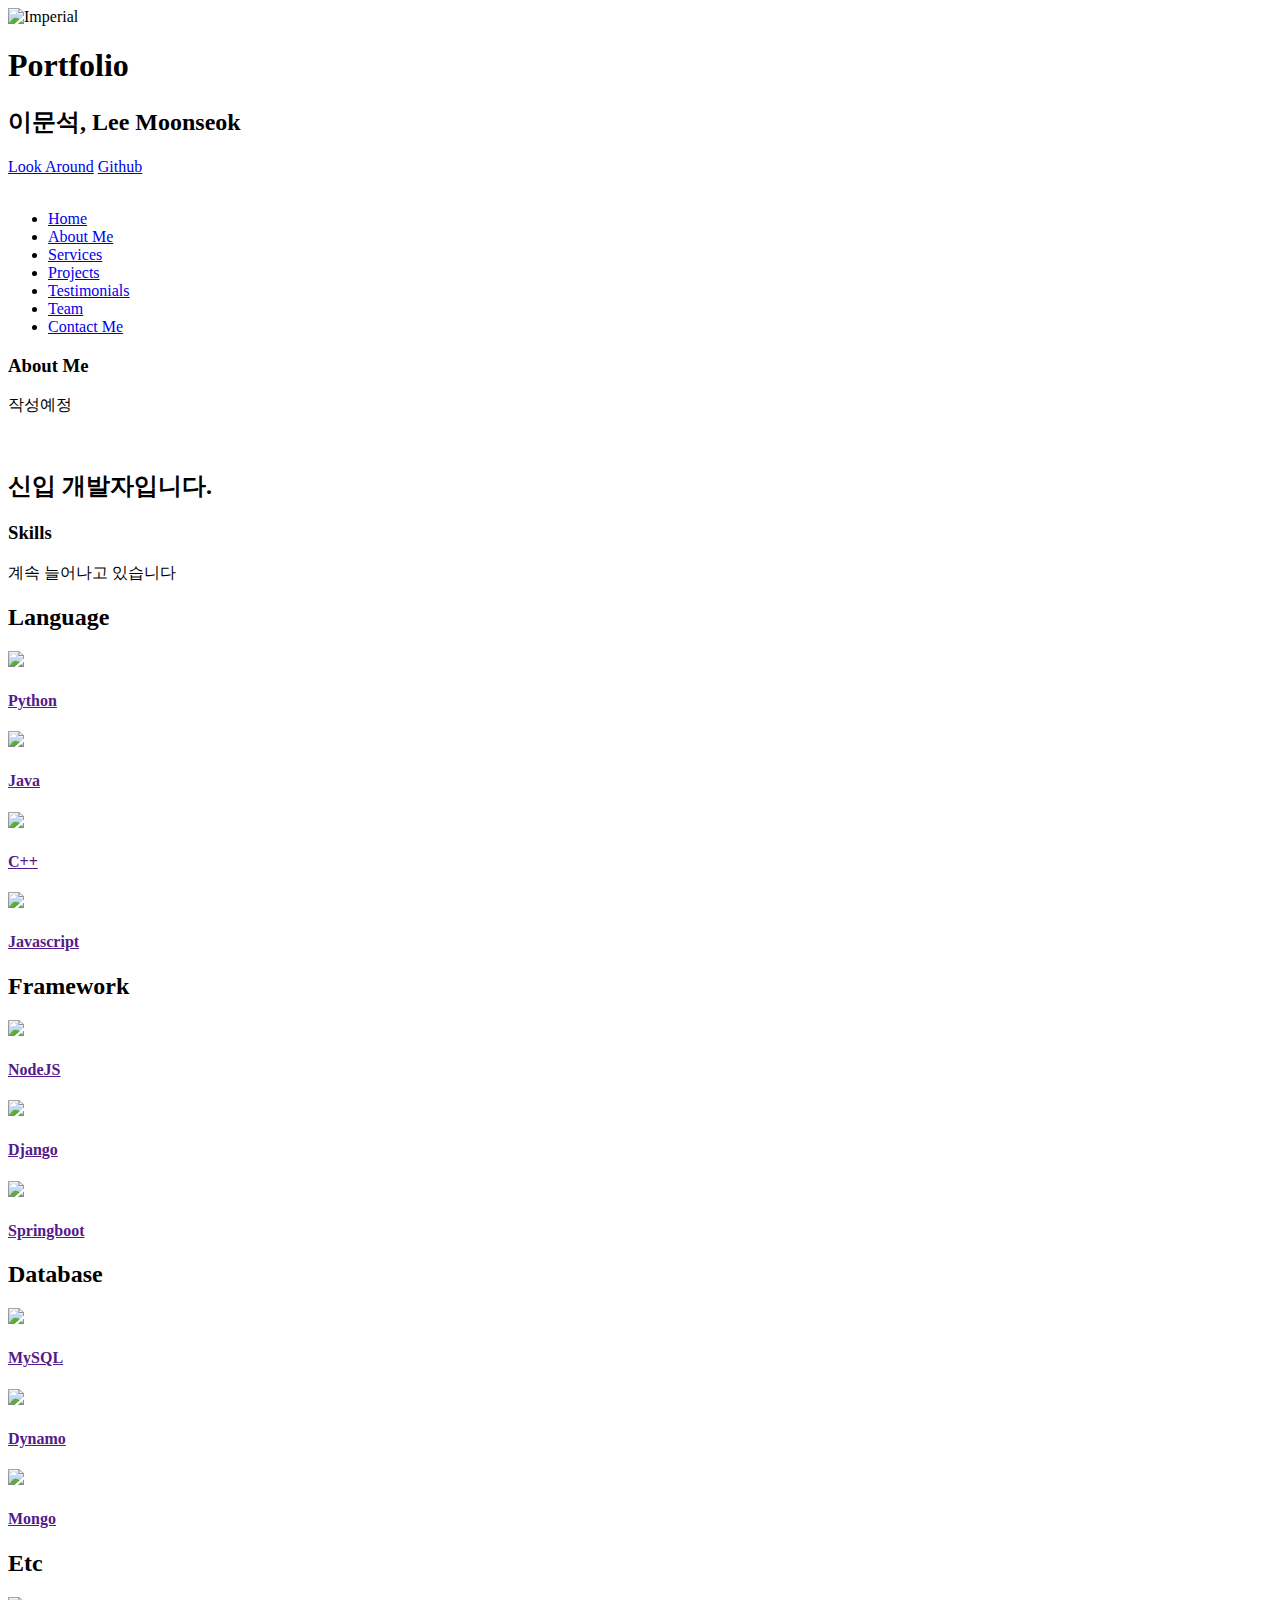
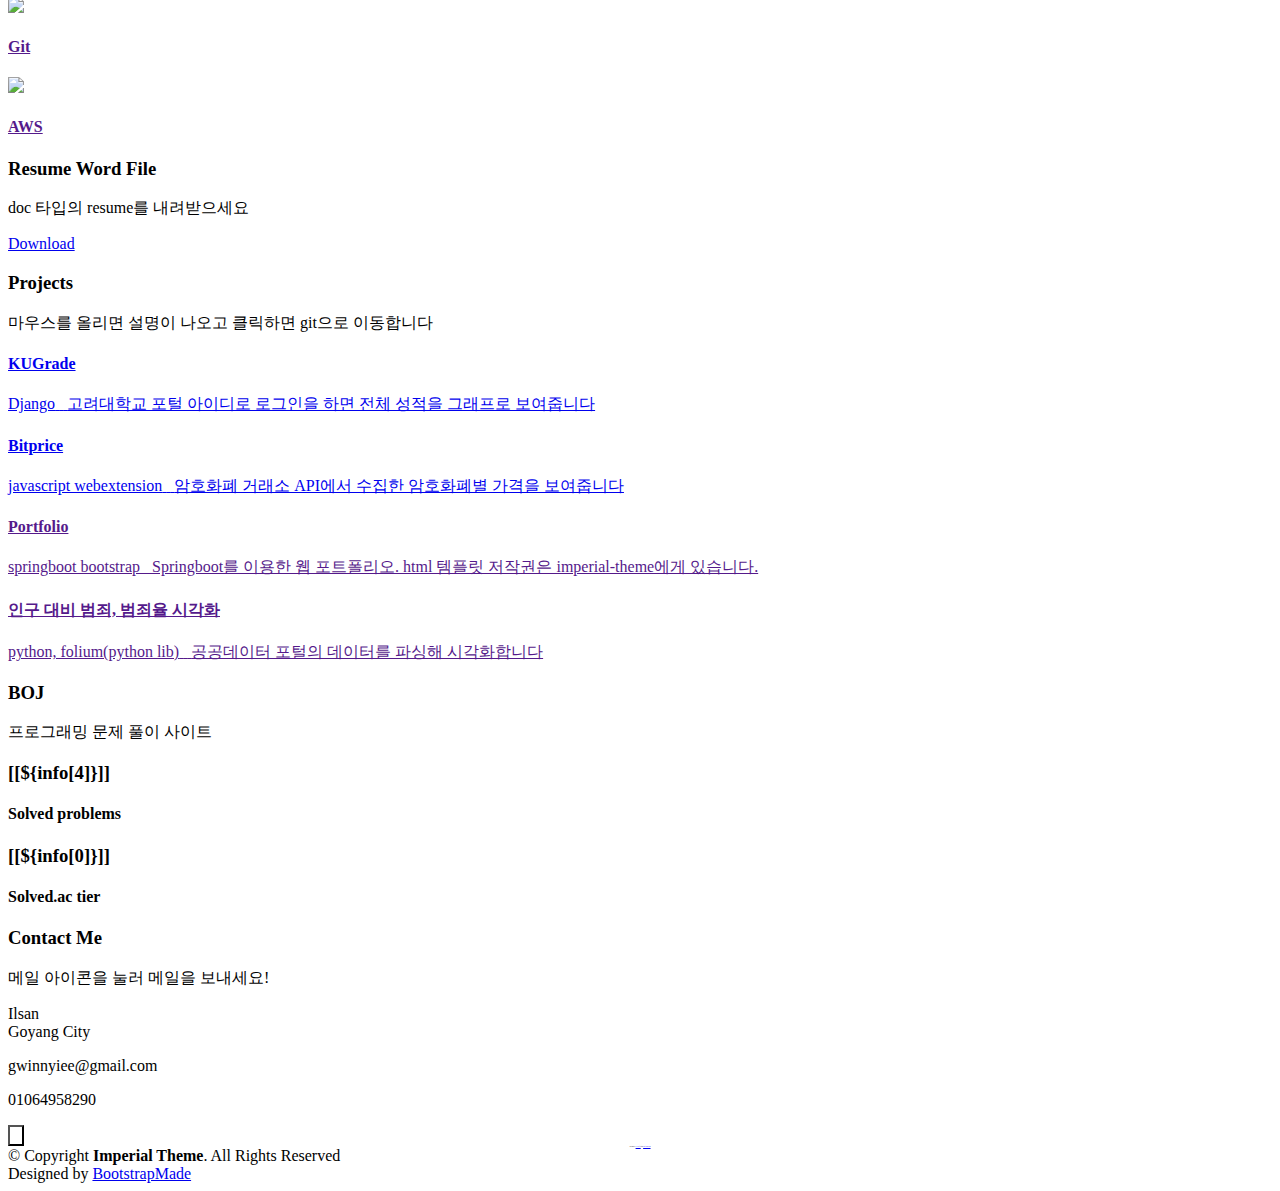
==== src/main/resources/templates/index.html @ 4cd98bbb "0309" ====
<!DOCTYPE html>
<html lang="ko" xmlns="http://www.w3.org/1999/xhtml" xmlns:th="http://www.thymeleaf.org" xmlns:layout="http://www.ultraq.net.nz/thymeleaf/layout">

<head>
    <meta charset="utf-8">
    <title>이문석</title>
    <meta content="width=device-width, initial-scale=1.0" name="viewport">
    <meta content="" name="keywords">
    <meta content="" name="description">

    <!-- Facebook Opengraph integration: https://developers.facebook.com/docs/sharing/opengraph -->
    <meta property="og:title" content="">
    <meta property="og:image" content="">
    <meta property="og:url" content="">
    <meta property="og:site_name" content="">
    <meta property="og:description" content="">

    <!-- Twitter Cards integration: https://dev.twitter.com/cards/  -->
    <meta name="twitter:card" content="summary">
    <meta name="twitter:site" content="">
    <meta name="twitter:title" content="">
    <meta name="twitter:description" content="">
    <meta name="twitter:image" content="">

    <!-- Place your favicon.ico and apple-touch-icon.png in the template root directory -->
    <link href="favicon.ico" rel="shortcut icon">

    <!-- Google Fonts -->
    <link href="https://fonts.googleapis.com/css?family=Open+Sans:300,300i,400,400i,700,700i|Raleway:300,400,500,700,800" rel="stylesheet">

    <!-- Bootstrap CSS File -->
    <link href="lib/bootstrap/css/bootstrap.min.css" rel="stylesheet">

    <!-- Libraries CSS Files -->
    <link href="lib/font-awesome/css/font-awesome.min.css" rel="stylesheet">
    <link href="lib/animate-css/animate.min.css" rel="stylesheet">

    <!-- Main Stylesheet File -->
    <link href="css/style.css" rel="stylesheet">

    <!-- =======================================================
      Theme Name: Imperial
      Theme URL: https://bootstrapmade.com/imperial-free-onepage-bootstrap-theme/
      Author: BootstrapMade.com
      Author URL: https://bootstrapmade.com
    ======================================================= -->
</head>

<body>
<div id="preloader"></div>

<!--==========================
Hero Section
============================-->
<section id="hero">
    <div class="hero-container">
        <div class="wow fadeIn">
            <div class="hero-logo">
                <img class="" src="img/logo.png" alt="Imperial">
            </div>

            <h1>Portfolio</h1>
            <h2><span class="rotating">이문석, Lee Moonseok</span></h2>
            <div class="actions">
                <a href="#about" class="btn-get-started">Look Around</a>
                <a href="https://github.com/moonseoklee" class="btn-services">Github</a>
            </div>
        </div>
    </div>
</section>

<!--==========================
Header Section
============================-->
<header id="header">
    <div class="container">

        <div id="logo" class="pull-left">
            <a href="#hero"><img src="img/logo.png" alt="" title="" /></img></a>
            <!-- Uncomment below if you prefer to use a text image -->
            <!--<h1><a href="#hero">Header 1</a></h1>-->
        </div>

        <nav id="nav-menu-container">
            <ul class="nav-menu">
                <li class="menu-active"><a href="#hero">Home</a></li>
                <li><a href="#about">About Me</a></li>
                <li><a href="#skills">Services</a></li>
                <li><a href="#portfolio">Projects</a></li>
                <li><a href="#testimonials">Testimonials</a></li>
                <li><a href="#team">Team</a></li>

                <!--li class="menu-has-children"><a href="">Drop Down</a>
                    <ul>
                        <li><a href="#">Drop Down 1</a></li>
                        <li class="menu-has-children"><a href="#">Drop Down 2</a>
                            <ul>
                                <li><a href="#">Deep Drop Down 1</a></li>
                                <li><a href="#">Deep Drop Down 2</a></li>
                                <li><a href="#">Deep Drop Down 3</a></li>
                                <li><a href="#">Deep Drop Down 4</a></li>
                                <li><a href="#">Deep Drop Down 5</a></li>
                            </ul>
                        </li>
                        <li><a href="#">Drop Down 3</a></li>
                        <li><a href="#">Drop Down 4</a></li>
                        <li><a href="#">Drop Down 5</a></li>
                    </ul>
                </li-->
                <li><a href="#contact">Contact Me</a></li>
            </ul>
        </nav>
        <!-- #nav-menu-container -->
    </div>
</header>
<!-- #header -->

<!--==========================
About Section
============================-->
<section id="about">
    <div class="container wow fadeInUp">
        <div class="row">
            <div class="col-md-12">
                <h3 class="section-title">About Me</h3>
                <div class="section-title-divider"></div>
                <p class="section-description">작성예정</p>
            </div>
        </div>
    </div>
    <div class="container about-container wow fadeInUp">
        <div class="row">

            <div class="col-lg-6 about-img">
                <img src="img/about-img.jpg" alt="">
            </div>

            <div class="col-md-6 about-content">
                <h2 class="about-title">신입 개발자입니다.</h2>
                <!--p class="about-text">
                    Lorem ipsum dolor sit amet, consectetur adipiscing elit, sed do eiusmod tempor incididunt ut labore et dolore magna aliqua. Ut enim ad minim veniam, quis nostrud exercitation ullamco laboris nisi ut aliquip ex ea commodo consequat. Duis aute irure dolor
                    in reprehenderit in voluptate
                </p>
                <p class="about-text">
                    Ullamco laboris nisi ut aliquip ex ea commodo consequat. Duis aute irure dolor in reprehenderit in voluptate velit esse cillum dolore eu fugiat nulla pariatur. Excepteur sint occaecat cupidatat non proident, sunt in culpa qui officia deserunt mollit anim
                    id est laborum
                </p>
                <p class="about-text">
                    Ullamco laboris nisi ut aliquip ex ea commodo consequat. Duis aute irure dolor in reprehenderit in voluptate velit esse cillum dolore eu fugiat nulla pariatur. Excepteur sint occaecat cupidatat non proident, sunt in culpa qui officia deserunt molli.
                </p-->
            </div>
        </div>
    </div>
</section>

<!--==========================
스킬 섹션
============================-->
<section id="skills">
    <div class="container wow fadeInUp">
        <div class="row">
            <div class="col-md-12">
                <h3 class="section-title">Skills</h3>
                <div class="section-title-divider"></div>
                <p class="section-description">계속 늘어나고 있습니다</p>
            </div>
        </div>

        <div class="col-md-2 about-content"><h2 class="about-title">Language</h2></div>
        <div class="row">
            <div class="col-md-2 service-item">
                <div class="service-icon"><img src="https://img.icons8.com/color/48/000000/python.png"></div>
                <h4 class="service-title"><a href="">Python</a></h4>
            </div>
            <div class="col-md-2 service-item">
                <div class="service-icon"><img src="https://img.icons8.com/dusk/48/000000/java-coffee-cup-logo.png"></div>
                <h4 class="service-title"><a href="">Java</a></h4>
            </div>
            <div class="col-md-2 service-item">
                <div class="service-icon"><img src="https://img.icons8.com/color/48/000000/c-plus-plus-logo.png"></div>
                <h4 class="service-title"><a href="">C++</a></h4>
            </div>
            <div class="col-md-3 service-item">
                <div class="service-icon"><img src="https://img.icons8.com/ios-filled/48/000000/javascript.png"></div>
                <h4 class="service-title"><a href="">Javascript</a></h4>

            </div>

        </div>
        <div class="col-md-2 about-content"><h2 class="about-title">Framework</h2></div>
        <div class="row">

            <div class="col-md-2 service-item">
                <div class="service-icon"><img src="https://img.icons8.com/color/48/000000/nodejs.png"></div>
                <h4 class="service-title"><a href="">NodeJS</a></h4>
            </div>
            <div class="col-md-2 service-item">
                <div class="service-icon"><img src="https://img.icons8.com/color/48/000000/django.png"></div>
                <h4 class="service-title"><a href="">Django</a></h4>
            </div>
            <div class="col-md-3 service-item">
                <div class="service-icon"><img src="https://img.icons8.com/color/48/000000/spring-logo.png"></div>
                <h4 class="service-title"><a href="">Springboot</a></h4>
            </div>
        </div>

        <div class="col-md-2 about-content"><h2 class="about-title">Database</h2></div>
        <div class="row">
            <div class="col-md-2 service-item">
                <div class="service-icon"><img src="https://img.icons8.com/color/48/000000/mysql.png"></div>
                <h4 class="service-title"><a href="">MySQL</a></h4>
            </div>
            <div class="col-md-2 service-item">
                <div class="service-icon"><img src="https://img.icons8.com/color/48/000000/nodejs.png"></div>
                <h4 class="service-title"><a href="">Dynamo</a></h4>
            </div>
            <div class="col-md-2 service-item">
                <div class="service-icon"><img src="https://img.icons8.com/color/48/000000/mongodb.png"></div>
                <h4 class="service-title"><a href="">Mongo</a></h4>
            </div>
        </div>

        <div class="col-md-2 about-content"><h2 class="about-title">Etc</h2></div>
        <div class="row">
            <div class="col-md-2 service-item">
                <div class="service-icon"><img src="https://img.icons8.com/color/48/000000/mysql.png"></div>
                <h4 class="service-title"><a href="">Git</a></h4>
            </div>
            <div class="col-md-2 service-item">
                <div class="service-icon"><img src="https://img.icons8.com/color/48/000000/nodejs.png"></div>
                <h4 class="service-title"><a href="">AWS</a></h4>
            </div>

        </div>
    </div>
</section>


<section id="subscribe">
    <div class="container wow fadeInUp">
        <div class="row">
            <div class="col-md-8">
                <h3 class="subscribe-title">Resume Word File</h3>
                <p class="subscribe-text">doc 타입의 resume를 내려받으세요</p>
            </div>
            <div class="col-md-4 subscribe-btn-container">
                <a class="subscribe-btn" href="#">Download</a>
            </div>
        </div>
    </div>
</section>

<!--==========================
Porfolio Section
============================-->
<section id="portfolio">
    <div class="container wow fadeInUp">
        <div class="row">
            <div class="col-md-12">
                <h3 class="section-title">Projects</h3>
                <div class="section-title-divider"></div>
                <p class="section-description">마우스를 올리면 설명이 나오고 클릭하면 git으로 이동합니다</p>
            </div>
        </div>

        <div class="row">
            <div class="col-md-3">
                <a class="portfolio-item" style="background-image: url(img/portfolio-1.png);" href="https://github.com/moonseoklee/kugrade">
                    <div class="details">
                        <h4>KUGrade</h4>
                        <span>Django</span>
                        <span>&nbsp;</span>
                        <span>고려대학교 포털 아이디로 로그인을 하면 전체 성적을 그래프로 보여줍니다</span>
                    </div>
                </a>
            </div>

            <div class="col-md-3">
                <a class="portfolio-item" style="background-image: url(img/portfolio-2.png);" href="https://github.com/moonseoklee/bitPrice">
                    <div class="details">
                        <h4>Bitprice</h4>
                        <span>javascript webextension</span>
                        <span>&nbsp;</span>
                        <span>암호화폐 거래소 API에서 수집한 암호화폐별 가격을 보여줍니다</span>
                    </div>
                </a>
            </div>

            <div class="col-md-3">
                <a class="portfolio-item" style="background-image: url(img/portfolio-3.png);" href="">
                    <div class="details">
                        <h4>Portfolio</h4>
                        <span>springboot bootstrap</span>
                        <span>&nbsp;</span>
                        <span>Springboot를 이용한 웹 포트폴리오. html 템플릿 저작권은 imperial-theme에게 있습니다. </span>
                    </div>
                </a>
            </div>

            <div class="col-md-3">
                <a class="portfolio-item" style="background-image: url(img/portfolio-4.png);" href="">
                    <div class="details">
                        <h4>인구 대비 범죄, 범죄율 시각화</h4>
                        <span>python, folium(python lib)</span>
                        <span>&nbsp;</span>
                        <span>공공데이터 포털의 데이터를 파싱해 시각화합니다</span>
                    </div>
                </a>
            </div>




        </div>
    </div>
</section>

<!--==========================
Testimonials Section
============================-->
<!--section id="testimonials">
    <div class="container wow fadeInUp">
        <div class="row">
            <div class="col-md-12">
                <h3 class="section-title">Testimonials</h3>
                <div class="section-title-divider"></div>
                <p class="section-description">Erdo lide, nora porodo filece, salvam esse se, quod concedimus ses haec dicturum fuisse</p>
            </div>
        </div>

        <div class="row">
            <div class="col-md-3">
                <div class="profile">
                    <div class="pic"><img src="img/client-1.jpg" alt=""></div>
                    <h4>Saul Goodman</h4>
                    <span>Lawless Inc</span>
                </div>
            </div>
            <div class="col-md-9">
                <div class="quote">
                    <b><img src="img/quote_sign_left.png" alt=""></b> Proin iaculis purus consequat sem cure digni ssim donec porttitora entum suscipit rhoncus. Accusantium quam, ultricies eget id, aliquam eget nibh et. Maecen aliquam, risus at semper. <small><img src="img/quote_sign_right.png" alt=""></small>
                </div>
            </div>
        </div>

        <div class="row">
            <div class="col-md-9">
                <div class="quote">
                    <b><img src="img/quote_sign_left.png" alt=""></b> Sed ut perspiciatis unde omnis iste natus error sit voluptatem accusantium doloremque laudantium, totam rem aperiam, eaque ipsa quae ab illo inventore veritatis architecto beatae. <small><img src="img/quote_sign_right.png" alt=""></small>
                </div>
            </div>
            <div class="col-md-3">
                <div class="profile">
                    <div class="pic"><img src="img/client-2.jpg" alt=""></div>
                    <h4>Sara Wilsson</h4>
                    <span>Odeo Inc</span>
                </div>
            </div>
        </div>

    </div>
</section-->

<!--==========================
Team Section
============================-->
<section id="team">
    <div class="container wow fadeInUp">
        <div class="row">
            <div class="col-md-12">
                <h3 class="section-title">BOJ</h3>
                <div class="section-title-divider"></div>
                <p class="section-description">프로그래밍 문제 풀이 사이트</p>
            </div>
        </div>

        <div class="row">
            <div class="col-md-3">
                <div class="member">
                    <div class="pic"> <h3 class="section-title" th:inline="text">[[${info[4]}]]</h3></div>
                    <h4>Solved problems</h4>
                </div>
            </div>

            <div class="col-md-3">
                <div class="member">
                    <div class="pic"> <h3 class="section-title" th:inline="text">[[${info[0]}]]</h3></div>
                    <h4>Solved.ac tier</h4>

                    <div class="social">

                    </div>
                </div>
            </div>

            <!--div class="col-md-3">
                <div class="member">
                    <div class="pic"><img src="img/team-3.jpg" alt=""></div>
                    <h4>William Anderson</h4>
                    <span>CTO</span>
                    <div class="social">
                        <a href=""><i class="fa fa-twitter"></i></a>
                        <a href=""><i class="fa fa-facebook"></i></a>
                        <a href=""><i class="fa fa-google-plus"></i></a>
                        <a href=""><i class="fa fa-linkedin"></i></a>
                    </div>
                </div>
            </div>

            <div class="col-md-3">
                <div class="member">
                    <div class="pic"><img src="img/team-4.jpg" alt=""></div>
                    <h4>Amanda Jepson</h4>
                    <span>Accountant</span>
                    <div class="social">
                        <a href=""><i class="fa fa-twitter"></i></a>
                        <a href=""><i class="fa fa-facebook"></i></a>
                        <a href=""><i class="fa fa-google-plus"></i></a>
                        <a href=""><i class="fa fa-linkedin"></i></a>
                    </div>
                </div>
            </div-->

        </div>
    </div>
</section>

<!--==========================
Contact Section
============================-->
<section id="contact">
    <div class="container wow fadeInUp">
        <div class="row">
            <div class="col-md-12">
                <h3 class="section-title">Contact Me</h3>
                <div class="section-title-divider"></div>
                <p class="section-description">메일 아이콘을 눌러 메일을 보내세요!</p>
            </div>
        </div>

        <div class="row">
            <div class="col-md-3 col-md-push-2">
                <div class="info">
                    <div>
                        <i class="fa fa-map-marker"></i>
                        <p>Ilsan<br>Goyang City</p>
                    </div>

                    <div>
                        <i class="fa fa-envelope"></i>
                        <p>gwinnyiee@gmail.com</p>
                    </div>

                    <div>
                        <i class="fa fa-phone"></i>
                        <p>01064958290</p>
                    </div>

                </div>
            </div>

            <div class="col-md-5 col-md-push-2">
                <div class="form">
                    <!--div id="sendmessage">Your message has been sent. Thank you!</div-->

                        <div class="text-center"><button type="submit" style="background-color:transparent" onclick="location.href='mailto:gwinnyiee@gmail.com'"><img src="img/gmail.png" alt=""><a href="mailto:gwinnyiee@gmail.com"></a></button></div>
                    <div style="font-size: 1px;text-align: center">Icons made by <a href="https://www.flaticon.com/authors/pixel-perfect" title="Pixel perfect">Pixel perfect</a> from <a href="https://www.flaticon.com/" title="Flaticon"> www.flaticon.com</a></div>


                </div>
            </div>

        </div>
    </div>
</section>

<!--==========================
Footer
============================-->
<footer id="footer">
    <div class="container">
        <div class="row">
            <div class="col-md-12">
                <div class="copyright">
                    &copy; Copyright <strong>Imperial Theme</strong>. All Rights Reserved
                </div>
                <div class="credits">
                    <!--
                      All the links in the footer should remain intact.
                      You can delete the links only if you purchased the pro version.
                      Licensing information: https://bootstrapmade.com/license/
                      Purchase the pro version with working PHP/AJAX contact form: https://bootstrapmade.com/buy/?theme=Imperial
                    -->
                    Designed by <a href="https://bootstrapmade.com/">BootstrapMade</a>
                </div>
            </div>
        </div>
    </div>
</footer>
<!-- #footer -->

<a href="#" class="back-to-top"><i class="fa fa-chevron-up"></i></a>

<!-- Required JavaScript Libraries -->
<script src="lib/jquery/jquery.min.js"></script>
<script src="lib/bootstrap/js/bootstrap.min.js"></script>
<script src="lib/superfish/hoverIntent.js"></script>
<script src="lib/superfish/superfish.min.js"></script>
<script src="lib/morphext/morphext.min.js"></script>
<script src="lib/wow/wow.min.js"></script>
<script src="lib/stickyjs/sticky.js"></script>
<script src="lib/easing/easing.js"></script>

<!-- Template Specisifc Custom Javascript File -->
<script src="js/custom.js"></script>

<script src="contactform/contactform.js"></script>


</body>
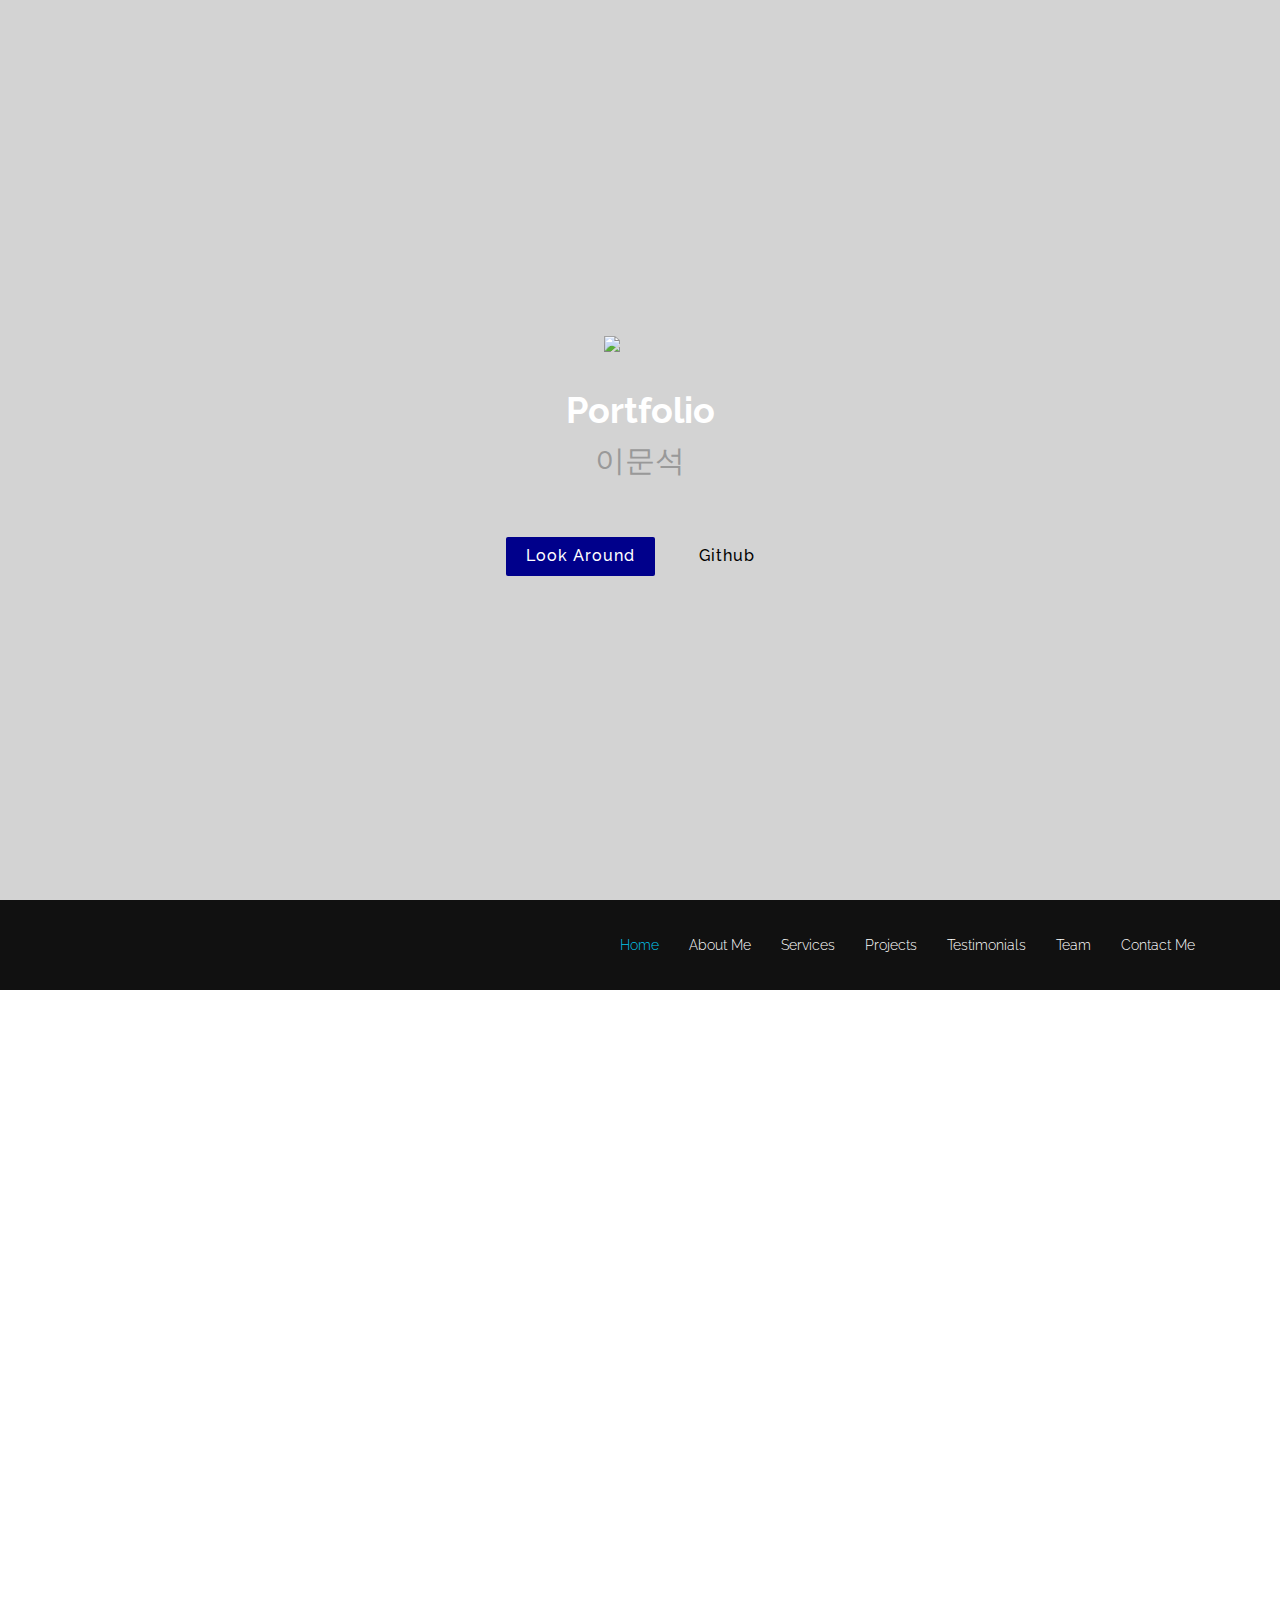
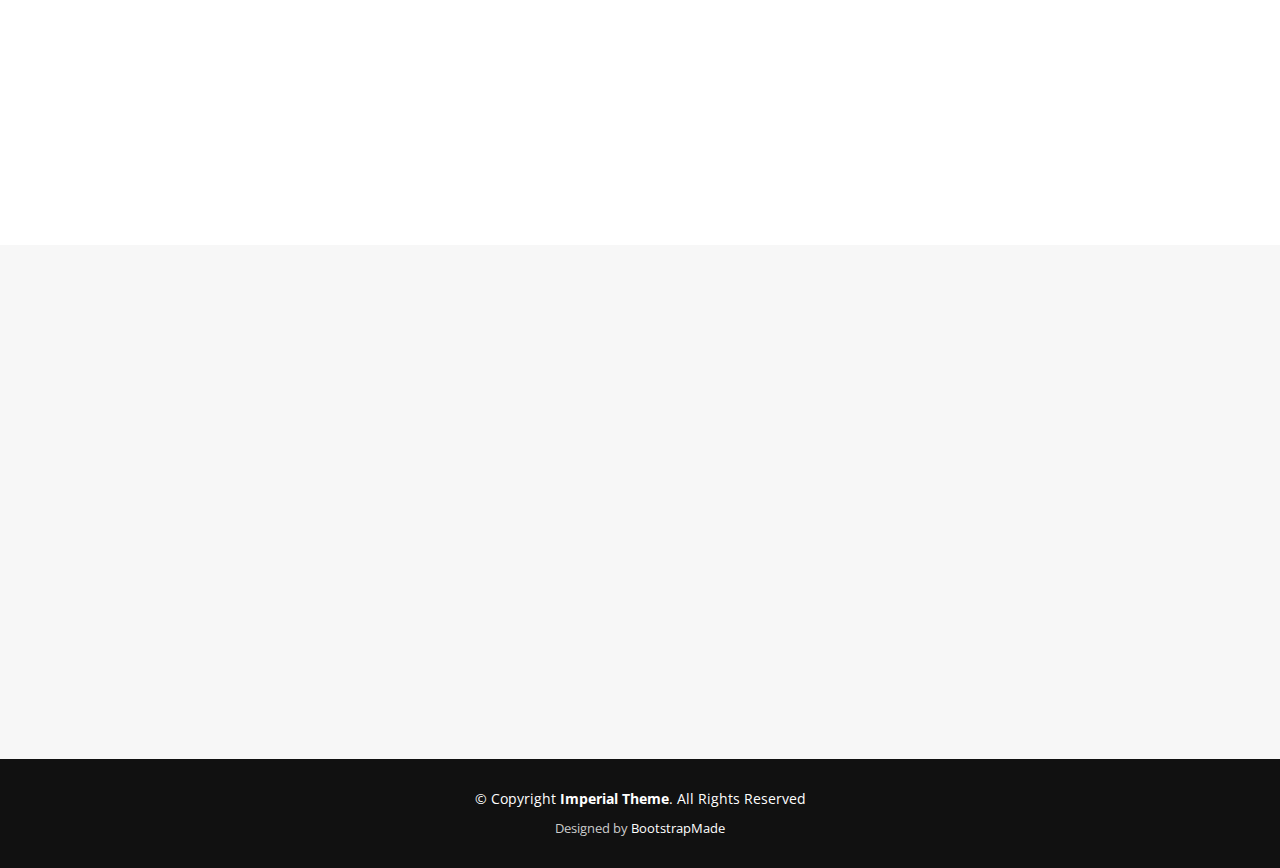
==== commit 897ca58c: "devide off on" ====
--- a/src/main/resources/templates/index.html
+++ b/src/main/resources/templates/index.html
@@ -3,7 +3,7 @@
 
 <head>
     <meta charset="utf-8">
-    <title>이문석</title>
+    <title>이문석2</title>
     <meta content="width=device-width, initial-scale=1.0" name="viewport">
     <meta content="" name="keywords">
     <meta content="" name="description">
@@ -29,14 +29,14 @@
     <link href="https://fonts.googleapis.com/css?family=Open+Sans:300,300i,400,400i,700,700i|Raleway:300,400,500,700,800" rel="stylesheet">
 
     <!-- Bootstrap CSS File -->
-    <link href="lib/bootstrap/css/bootstrap.min.css" rel="stylesheet">
+    <link href="../static/lib/bootstrap/css/bootstrap.min.css" rel="stylesheet">
 
     <!-- Libraries CSS Files -->
-    <link href="lib/font-awesome/css/font-awesome.min.css" rel="stylesheet">
-    <link href="lib/animate-css/animate.min.css" rel="stylesheet">
+    <link href="../static/lib/font-awesome/css/font-awesome.min.css" rel="stylesheet">
+    <link href="../static/lib/animate-css/animate.min.css" rel="stylesheet">
 
     <!-- Main Stylesheet File -->
-    <link href="css/style.css" rel="stylesheet">
+    <link href="../static/css/style.css" rel="stylesheet">
 
     <!-- =======================================================
       Theme Name: Imperial
@@ -56,7 +56,7 @@
     <div class="hero-container">
         <div class="wow fadeIn">
             <div class="hero-logo">
-                <img class="" src="img/logo.png" alt="Imperial">
+                <img class="" src="../static/img/logo.PNG" alt="Imperial">
             </div>
 
             <h1>Portfolio</h1>
@@ -132,7 +132,7 @@
         <div class="row">
 
             <div class="col-lg-6 about-img">
-                <img src="img/about-img.jpg" alt="">
+                <img src="../static/img/about-img.jpg" alt="">
             </div>
 
             <div class="col-md-6 about-content">
@@ -244,7 +244,7 @@
                 <p class="subscribe-text">doc 타입의 resume를 내려받으세요</p>
             </div>
             <div class="col-md-4 subscribe-btn-container">
-                <a class="subscribe-btn" href="#">Download</a>
+                <a class="subscribe-btn" href="https://github.com/moonseoklee/portfolio/archive/master.zip">Download</a>
             </div>
         </div>
     </div>
@@ -265,7 +265,7 @@
 
         <div class="row">
             <div class="col-md-3">
-                <a class="portfolio-item" style="background-image: url(img/portfolio-1.png);" href="https://github.com/moonseoklee/kugrade">
+                <a class="portfolio-item" style="background-image: url(../static/img/portfolio-1.png);" href="https://github.com/moonseoklee/kugrade">
                     <div class="details">
                         <h4>KUGrade</h4>
                         <span>Django</span>
@@ -276,7 +276,7 @@
             </div>
 
             <div class="col-md-3">
-                <a class="portfolio-item" style="background-image: url(img/portfolio-2.png);" href="https://github.com/moonseoklee/bitPrice">
+                <a class="portfolio-item" style="background-image: url(../static/img/portfolio-2.PNG);" href="https://github.com/moonseoklee/bitPrice">
                     <div class="details">
                         <h4>Bitprice</h4>
                         <span>javascript webextension</span>
@@ -287,7 +287,7 @@
             </div>
 
             <div class="col-md-3">
-                <a class="portfolio-item" style="background-image: url(img/portfolio-3.png);" href="">
+                <a class="portfolio-item" style="background-image: url(../static/img/portfolio-3.PNG);" href="">
                     <div class="details">
                         <h4>Portfolio</h4>
                         <span>springboot bootstrap</span>
@@ -298,7 +298,7 @@
             </div>
 
             <div class="col-md-3">
-                <a class="portfolio-item" style="background-image: url(img/portfolio-4.png);" href="">
+                <a class="portfolio-item" style="background-image: url(../static/img/portfolio-4.png);" href="">
                     <div class="details">
                         <h4>인구 대비 범죄, 범죄율 시각화</h4>
                         <span>python, folium(python lib)</span>
@@ -463,7 +463,7 @@
                 <div class="form">
                     <!--div id="sendmessage">Your message has been sent. Thank you!</div-->
 
-                        <div class="text-center"><button type="submit" style="background-color:transparent" onclick="location.href='mailto:gwinnyiee@gmail.com'"><img src="img/gmail.png" alt=""><a href="mailto:gwinnyiee@gmail.com"></a></button></div>
+                        <div class="text-center"><button type="submit" style="background-color:transparent" onclick="location.href='mailto:gwinnyiee@gmail.com'"><img src="../static/img/gmail.png" alt=""><a href="mailto:gwinnyiee@gmail.com"></a></button></div>
                     <div style="font-size: 1px;text-align: center">Icons made by <a href="https://www.flaticon.com/authors/pixel-perfect" title="Pixel perfect">Pixel perfect</a> from <a href="https://www.flaticon.com/" title="Flaticon"> www.flaticon.com</a></div>
 
 
@@ -502,19 +502,19 @@
 <a href="#" class="back-to-top"><i class="fa fa-chevron-up"></i></a>
 
 <!-- Required JavaScript Libraries -->
-<script src="lib/jquery/jquery.min.js"></script>
-<script src="lib/bootstrap/js/bootstrap.min.js"></script>
-<script src="lib/superfish/hoverIntent.js"></script>
-<script src="lib/superfish/superfish.min.js"></script>
-<script src="lib/morphext/morphext.min.js"></script>
-<script src="lib/wow/wow.min.js"></script>
-<script src="lib/stickyjs/sticky.js"></script>
-<script src="lib/easing/easing.js"></script>
+<script src="../static/lib/jquery/jquery.min.js"></script>
+<script src="../static/lib/bootstrap/js/bootstrap.min.js"></script>
+<script src="../static/lib/superfish/hoverIntent.js"></script>
+<script src="../static/lib/superfish/superfish.min.js"></script>
+<script src="../static/lib/morphext/morphext.min.js"></script>
+<script src="../static/lib/wow/wow.min.js"></script>
+<script src="../static/lib/stickyjs/sticky.js"></script>
+<script src="../static/lib/easing/easing.js"></script>
 
 <!-- Template Specisifc Custom Javascript File -->
-<script src="js/custom.js"></script>
-
-<script src="contactform/contactform.js"></script>
+<script src="../static/js/custom.js"></script>
+
+<script src="../static/contactform/contactform.js"></script>
 
 
 </body>
--- a/src/main/resources/static/css/style.css
+++ b/src/main/resources/static/css/style.css
@@ -0,0 +1,878 @@
+/*
+  Theme Name: Imperial
+  Theme URL: https://bootstrapmade.com/imperial-free-onepage-bootstrap-template/
+  Author: BootstrapMade
+  Author URL: https://bootstrapmade.com
+*/
+/*--------------------------------------------------------------
+# General
+--------------------------------------------------------------*/
+body {
+  background: #fff;
+  color: lightgray;
+  font-family: "Open Sans", sans-serif;
+}
+
+a {
+  color: white;
+  transition: 0.5s;
+}
+
+a:hover, a:active, a:focus {
+  color: #03c5ec;
+  outline: none;
+  text-decoration: none;
+}
+
+p {
+  padding: 0;
+  margin: 0 0 30px 0;
+}
+
+h1, h2, h3, h4, h5, h6 {
+  font-family: "Raleway", sans-serif;
+  font-weight: 400;
+  margin: 0 0 20px 0;
+  padding: 0;
+}
+
+/* Prelaoder */
+#preloader {
+  position: fixed;
+  left: 0;
+  top: 0;
+  z-index: 999;
+  width: 100%;
+  height: 100%;
+  overflow: visible;
+  background: #fff url("../img/preloader.svg") no-repeat center center;
+}
+
+/* Back to top button */
+.back-to-top {
+  position: fixed;
+  display: none;
+  background: rgba(0, 0, 0, 0.2);
+  color: #fff;
+  padding: 6px 12px 9px 12px;
+  font-size: 16px;
+  border-radius: 2px;
+  right: 15px;
+  bottom: 15px;
+  transition: background 0.5s;
+}
+
+@media (max-width: 768px) {
+  .back-to-top {
+    bottom: 15px;
+  }
+}
+
+.back-to-top:focus {
+  background: rgba(0, 0, 0, 0.2);
+  color: #fff;
+  outline: none;
+}
+
+.back-to-top:hover {
+  background: #03C4EB;
+  color: #fff;
+}
+
+/*--------------------------------------------------------------
+# Welcome
+--------------------------------------------------------------*/
+#hero {
+  display: table;
+  width: 100%;
+  height: 100vh;
+  background-color: lightgray;
+  background-size: cover;
+}
+
+@media (min-width: 1024px) {
+  #hero {
+    background-attachment: fixed;
+  }
+}
+
+#hero .hero-logo {
+  margin: 20px;
+}
+
+#hero .hero-logo img {
+  max-width: 100%;
+}
+
+#hero .hero-container {
+  background: lightgray;
+  display: table-cell;
+  margin: 0;
+  padding: 0;
+  text-align: center;
+  vertical-align: middle;
+}
+
+#hero h1 {
+  margin: 30px 0 10px 0;
+  font-weight: 700;
+  line-height: 48px;
+
+  color: #fff;
+}
+
+@media (max-width: 768px) {
+  #hero h1 {
+    font-size: 28px;
+    line-height: 36px;
+  }
+}
+
+#hero h2 {
+  color: #999;
+  margin-bottom: 50px;
+}
+
+@media (max-width: 768px) {
+  #hero h2 {
+    font-size: 24px;
+    line-height: 26px;
+    margin-bottom: 30px;
+  }
+  #hero h2 .rotating {
+    display: block;
+  }
+}
+
+#hero .rotating > .animated {
+  display: inline-block;
+}
+
+#hero .actions a {
+  font-family: "Raleway", sans-serif;
+
+  font-weight: 500;
+  font-size: 16px;
+  letter-spacing: 1px;
+  display: inline-block;
+  padding: 8px 20px;
+  border-radius: 2px;
+  transition: 0.5s;
+  margin: 10px;
+}
+
+#hero .btn-get-started {
+  background: darkblue;
+  /*border: 2px solid #03C4EB;*/
+  color: #fff;
+}
+
+#hero .btn-get-started:hover {
+  background: none;
+
+  color: #fff;
+}
+
+#hero .btn-services {
+
+  color: black;
+}
+
+#hero .btn-services:hover {
+  background: darkblue;
+
+}
+
+/*--------------------------------------------------------------
+# Header
+--------------------------------------------------------------*/
+#header {
+  background: #111;
+  padding: 20px 0;
+  height: 90px;
+}
+
+#header #logo {
+  float: left;
+}
+
+#header #logo h1 {
+  font-size: 36px;
+  margin: 0;
+  padding: 6px 0;
+  line-height: 1;
+  font-family: "Raleway", sans-serif;
+  font-weight: 700;
+  letter-spacing: 3px;
+
+}
+
+#header #logo h1 a, #header #logo h1 a:hover {
+  color: #fff;
+}
+
+#header #logo img {
+  padding: 0;
+  margin: 0;
+  max-height: 50px;
+}
+
+@media (max-width: 768px) {
+  #header {
+    height: 80px;
+  }
+  #header #logo h1 {
+    font-size: 26px;
+  }
+  #header #logo img {
+    max-height: 40px;
+  }
+}
+
+.is-sticky #header {
+  background: rgba(0, 0, 0, 0.85);
+}
+
+/*--------------------------------------------------------------
+# Navigation Menu
+--------------------------------------------------------------*/
+/* Nav Menu Essentials */
+.nav-menu, .nav-menu * {
+  margin: 0;
+  padding: 0;
+  list-style: none;
+}
+
+.nav-menu ul {
+  position: absolute;
+  display: none;
+  top: 100%;
+  left: 0;
+  z-index: 99;
+}
+
+.nav-menu li {
+  position: relative;
+  white-space: nowrap;
+}
+
+.nav-menu > li {
+  float: left;
+}
+
+.nav-menu li:hover > ul,
+.nav-menu li.sfHover > ul {
+  display: block;
+}
+
+.nav-menu ul ul {
+  top: 0;
+  left: 100%;
+}
+
+.nav-menu ul li {
+  min-width: 180px;
+}
+
+/* Nav Menu Arrows */
+.sf-arrows .sf-with-ul {
+  padding-right: 30px;
+}
+
+.sf-arrows .sf-with-ul:after {
+  content: "\f107";
+  position: absolute;
+  right: 15px;
+  font-family: FontAwesome;
+  font-style: normal;
+  font-weight: normal;
+}
+
+.sf-arrows ul .sf-with-ul:after {
+  content: "\f105";
+}
+
+/* Nav Meu Container */
+#nav-menu-container {
+  float: right;
+  margin: 5px 0;
+}
+
+@media (max-width: 768px) {
+  #nav-menu-container {
+    display: none;
+  }
+}
+
+/* Nav Meu Styling */
+.nav-menu a {
+  padding: 10px 15px;
+  text-decoration: none;
+  display: inline-block;
+  color: #fff;
+  font-family: 'Raleway', sans-serif;
+  font-weight: 300;
+  font-size: 14px;
+  outline: none;
+}
+
+.nav-menu a:hover, .nav-menu li:hover > a, .nav-menu .menu-active > a {
+  color: #03C4EB;
+}
+
+.nav-menu ul {
+  margin: 4px 0 0 15px;
+  box-shadow: 0px 0px 1px 1px rgba(0, 0, 0, 0.08);
+}
+
+.nav-menu ul li {
+  background: #fff;
+  border-top: 1px solid #f4f4f4;
+}
+
+.nav-menu ul li:first-child {
+  border-top: 0;
+}
+
+.nav-menu ul li:hover {
+  background: #f6f6f6;
+}
+
+.nav-menu ul li a {
+  color: #333;
+}
+
+.nav-menu ul ul {
+  margin: 0;
+}
+
+/* Mobile Nav Toggle */
+#mobile-nav-toggle {
+  position: fixed;
+  right: 0;
+  top: 0;
+  z-index: 999;
+  margin: 20px 20px 0 0;
+  border: 0;
+  background: none;
+  font-size: 24px;
+  display: none;
+  transition: all 0.4s;
+  outline: none;
+}
+
+#mobile-nav-toggle i {
+  color: #fff;
+}
+
+@media (max-width: 768px) {
+  #mobile-nav-toggle {
+    display: inline;
+  }
+}
+
+/* Mobile Nav Styling */
+#mobile-nav {
+  position: fixed;
+  top: 0;
+  padding-top: 18px;
+  bottom: 0;
+  z-index: 998;
+  background: rgba(0, 0, 0, 0.9);
+  left: -260px;
+  width: 260px;
+  overflow-y: auto;
+  transition: 0.4s;
+}
+
+#mobile-nav ul {
+  padding: 0;
+  margin: 0;
+  list-style: none;
+}
+
+#mobile-nav ul li {
+  position: relative;
+}
+
+#mobile-nav ul li a {
+  color: #fff;
+  font-size: 16px;
+  overflow: hidden;
+  padding: 10px 22px 10px 15px;
+  position: relative;
+  text-decoration: none;
+  width: 100%;
+  display: block;
+  outline: none;
+}
+
+#mobile-nav ul li a:hover {
+  color: #fff;
+}
+
+#mobile-nav ul li li {
+  padding-left: 30px;
+}
+
+#mobile-nav ul .menu-has-children i {
+  position: absolute;
+  right: 0;
+  z-index: 99;
+  padding: 15px;
+  cursor: pointer;
+  color: #fff;
+}
+
+#mobile-nav ul .menu-has-children i.fa-chevron-up {
+  color: #03C4EB;
+}
+
+#mobile-nav ul .menu-item-active {
+  color: #03C4EB;
+}
+
+#mobile-body-overly {
+  width: 100%;
+  height: 100%;
+  z-index: 997;
+  top: 0;
+  left: 0;
+  position: fixed;
+  background: rgba(0, 0, 0, 0.6);
+  display: none;
+}
+
+/* Mobile Nav body classes */
+body.mobile-nav-active {
+  overflow: hidden;
+}
+
+body.mobile-nav-active #mobile-nav {
+  left: 0;
+}
+
+body.mobile-nav-active #mobile-nav-toggle {
+  color: #fff;
+}
+
+/*--------------------------------------------------------------
+# Sections
+--------------------------------------------------------------*/
+/* Sections Common
+--------------------------------*/
+.section-title {
+  font-size: 32px;
+  color: #111;
+
+  text-align: center;
+  font-weight: 700;
+}
+
+.section-description {
+  text-align: center;
+  margin-bottom: 40px;
+}
+
+.section-title-divider {
+  width: 50px;
+  height: 3px;
+  background: #03C4EB;
+  margin: 0 auto;
+  margin-bottom: 20px;
+}
+
+/* Get Started Section
+--------------------------------*/
+#about {
+  background: #fff;
+  padding: 80px 0;
+}
+
+#about .about-img {
+  overflow: hidden;
+}
+
+#about .about-img img {
+  max-width: 100%;
+}
+
+@media (max-width: 768px) {
+  #about .about-img {
+    height: auto;
+  }
+  #about .about-img img {
+    margin-left: 0;
+    padding-bottom: 30px;
+  }
+}
+
+#about .about-content {
+  background: #fff;
+}
+
+#about .about-title {
+  color: #333;
+  font-weight: 700;
+  font-size: 28px;
+}
+
+#about .about-text {
+  line-height: 26px;
+  margin-bottom: 15px;
+}
+
+#about .about-text:last-child {
+  margin-bottom: 0;
+}
+
+/* Services Section
+--------------------------------*/
+#skills {
+  background: linear-gradient(rgba(255, 255, 255, 0.9), rgba(255, 255, 255, 0.9)), url("../img/services-bg.jpg") fixed center center;
+  background-size: cover;
+  padding: 80px 0 60px 0;
+}
+
+#skills .service-item {
+  margin-bottom: 20px;
+}
+
+#skills .service-icon {
+  float: left;
+  background: White;
+  padding: 0px;
+  border-radius: 50%;
+  transition: 0.5s;
+  border: 1px solid White;
+}
+
+#skills .service-icon i {
+  color: #fff;
+  font-size: 24px;
+}
+
+#skills .service-item:hover .service-icon {
+  background: #fff;
+}
+
+#skills .service-item:hover .service-icon i {
+  color: #03C4EB;
+}
+
+#skills .service-title {
+  margin-left: 40px;
+  font-weight: 700;
+  margin-bottom: 15px;
+  margin-top:17px;
+  /*text-transform: uppercase;*/
+}
+
+#skills .service-title a {
+  margin-left: 20px;
+  color: #111;
+}
+
+#skills .service-description {
+  margin-left: 80px;
+  line-height: 24px;
+}
+
+/* Subscribe Section
+--------------------------------*/
+#subscribe {
+  background: linear-gradient(rgba(0, 0, 0, 0.6), rgba(0, 0, 0, 0.6)), url(../img/subscribe-bg.jpg) fixed center center;
+  background-size: cover;
+  padding: 80px 0;
+}
+
+#subscribe .subscribe-title {
+  color: #fff;
+  font-size: 28px;
+  font-weight: 700;
+}
+
+#subscribe .subscribe-text {
+  color: #fff;
+}
+
+#subscribe .subscribe-btn-container {
+  text-align: center;
+  padding-top: 20px;
+}
+
+#subscribe .subscribe-btn {
+  font-family: "Raleway", sans-serif;
+
+  font-weight: 500;
+  font-size: 16px;
+  letter-spacing: 1px;
+  display: inline-block;
+  padding: 8px 20px;
+  border-radius: 2px;
+  transition: 0.5s;
+  margin: 10px;
+  border: 2px solid #fff;
+  color: #fff;
+}
+
+#subscribe .subscribe-btn:hover {
+  background: #03C4EB;
+  border: 2px solid #03C4EB;
+}
+
+/* Portfolio Section
+--------------------------------*/
+#portfolio {
+  background: #fff;
+  padding: 80px 0;
+}
+
+#portfolio .portfolio-item {
+  background-position: center center;
+  background-size: cover;
+  background-repeat: no-repeat;
+  position: relative;
+  height: 260px;
+  width: 100%;
+  display: table;
+  overflow: hidden;
+  margin-bottom: 30px;
+}
+
+#portfolio .portfolio-item .details {
+  height: 260px;
+  background: #fff;
+  display: table-cell;
+  vertical-align: middle;
+  opacity: 0;
+  transition: 0.3s;
+  text-align: center;
+}
+
+#portfolio .portfolio-item .details h4 {
+  font-size: 16px;
+  transition: transform 0.3s, opacity 0.3s;
+  transform: translate3d(0, -15px, 0);
+  font-weight: 700;
+  color: #333333;
+}
+
+#portfolio .portfolio-item .details span {
+  display: block;
+  color: #666666;
+  font-size: 13px;
+  transition: transform 0.3s, opacity 0.3s;
+  transform: translate3d(0, 15px, 0);
+}
+
+#portfolio .portfolio-item:hover .details {
+  opacity: 0.8;
+}
+
+#portfolio .portfolio-item:hover .details h4 {
+  transform: translate3d(0, 0, 0);
+}
+
+#portfolio .portfolio-item:hover .details span {
+  transform: translate3d(0, 0, 0);
+}
+
+/* Testimonials Section
+--------------------------------*/
+#testimonials {
+  background: #f6f6f6;
+  padding: 80px 0;
+}
+
+#testimonials .profile {
+  text-align: center;
+}
+
+#testimonials .profile .pic {
+  border-radius: 50%;
+  border: 6px solid #fff;
+  margin-bottom: 15px;
+  overflow: hidden;
+  height: 260px;
+  width: 260px;
+}
+
+#testimonials .profile .pic img {
+  max-width: 100%;
+}
+
+#testimonials .profile h4 {
+  font-weight: 700;
+  color: #03C4EB;
+  margin-bottom: 5px;
+}
+
+#testimonials .profile span {
+  color: #333333;
+}
+
+#testimonials .quote {
+  position: relative;
+  background: #fff;
+  padding: 60px;
+  margin-top: 40px;
+  font-size: 16px;
+  font-style: italic;
+  border-radius: 5px;
+}
+
+#testimonials .quote b {
+  display: inline-block;
+  font-size: 22px;
+  left: -9px;
+  position: relative;
+  top: -8px;
+}
+
+#testimonials .quote small {
+  display: inline-block;
+  right: -9px;
+  position: relative;
+  top: 4px;
+}
+
+/* Team Section
+--------------------------------*/
+#team {
+  background: #fff;
+  padding: 80px 0 60px 0;
+}
+
+#team .member {
+  text-align: center;
+  margin-bottom: 20px;
+}
+
+#team .member .pic {
+  margin-bottom: 15px;
+  overflow: hidden;
+  height: 40px;
+}
+
+#team .member .pic img {
+  max-width: 100%;
+}
+
+#team .member h4 {
+  font-weight: 700;
+  margin-bottom: 2px;
+}
+
+#team .member span {
+  font-style: italic;
+  display: block;
+  font-size: 13px;
+}
+
+#team .member .social {
+  margin-top: 15px;
+}
+
+#team .member .social a {
+  color: #b3b3b3;
+}
+
+#team .member .social a:hover {
+  color: #03C4EB;
+}
+
+#team .member .social i {
+  font-size: 18px;
+  margin: 0 2px;
+}
+
+/* Contact Section
+--------------------------------*/
+#contact {
+  background: #f7f7f7;
+  padding: 80px 0;
+}
+
+#contact .info {
+  color: #333333;
+}
+
+#contact .info i {
+  font-size: 32px;
+  color: #03C4EB;
+  float: left;
+}
+
+#contact .info p {
+  padding: 0 0 10px 50px;
+  line-height: 24px;
+}
+
+#contact .form #sendmessage {
+  color: #03C4EB;
+  border: 1px solid #03C4EB;
+  display: none;
+  text-align: center;
+  padding: 15px;
+  font-weight: 600;
+  margin-bottom: 15px;
+}
+
+#contact .form #errormessage {
+  color: red;
+  display: none;
+  border: 1px solid red;
+  text-align: center;
+  padding: 15px;
+  font-weight: 600;
+  margin-bottom: 15px;
+}
+
+#contact .form #sendmessage.show, #contact .form #errormessage.show, #contact .form .show {
+  display: block;
+}
+
+#contact .form .validation {
+  color: red;
+  display: none;
+  margin: 0 0 20px;
+  font-weight: 400;
+  font-size: 13px;
+}
+
+#contact .form input, #contact .form textarea {
+  border-radius: 0;
+  box-shadow: none;
+}
+
+#contact .form button[type="submit"] {
+  border: 0;
+  transition: 0.9s;
+  outline:0;
+
+}
+
+#contact .form button[type="submit"]:hover {
+  background: #25d8fc;
+}
+
+/*--------------------------------------------------------------
+# Footer
+--------------------------------------------------------------*/
+#footer {
+  background: #111;
+  padding: 30px 0;
+  color: #fff;
+}
+
+#footer .copyright {
+  text-align: center;
+}
+
+#footer .credits {
+  padding-top: 10px;
+  text-align: center;
+  font-size: 13px;
+  color: #ccc;
+}
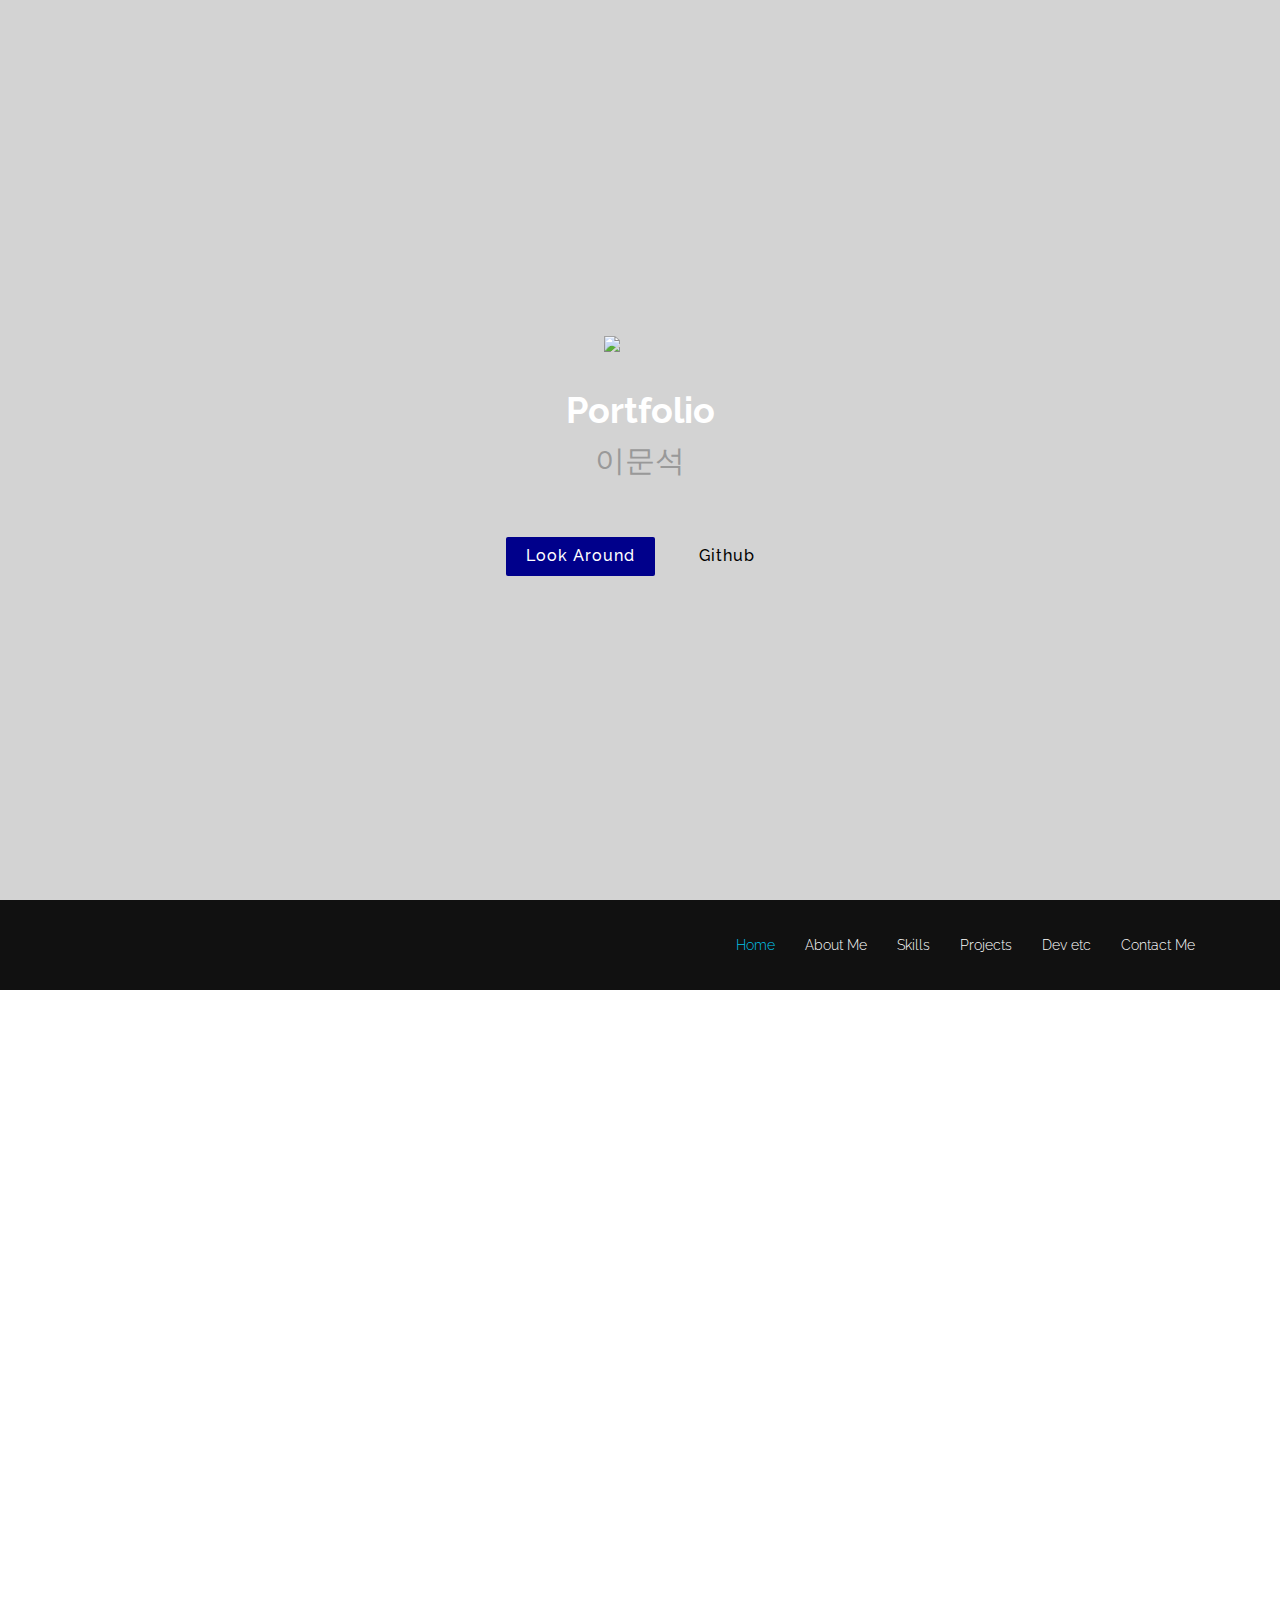
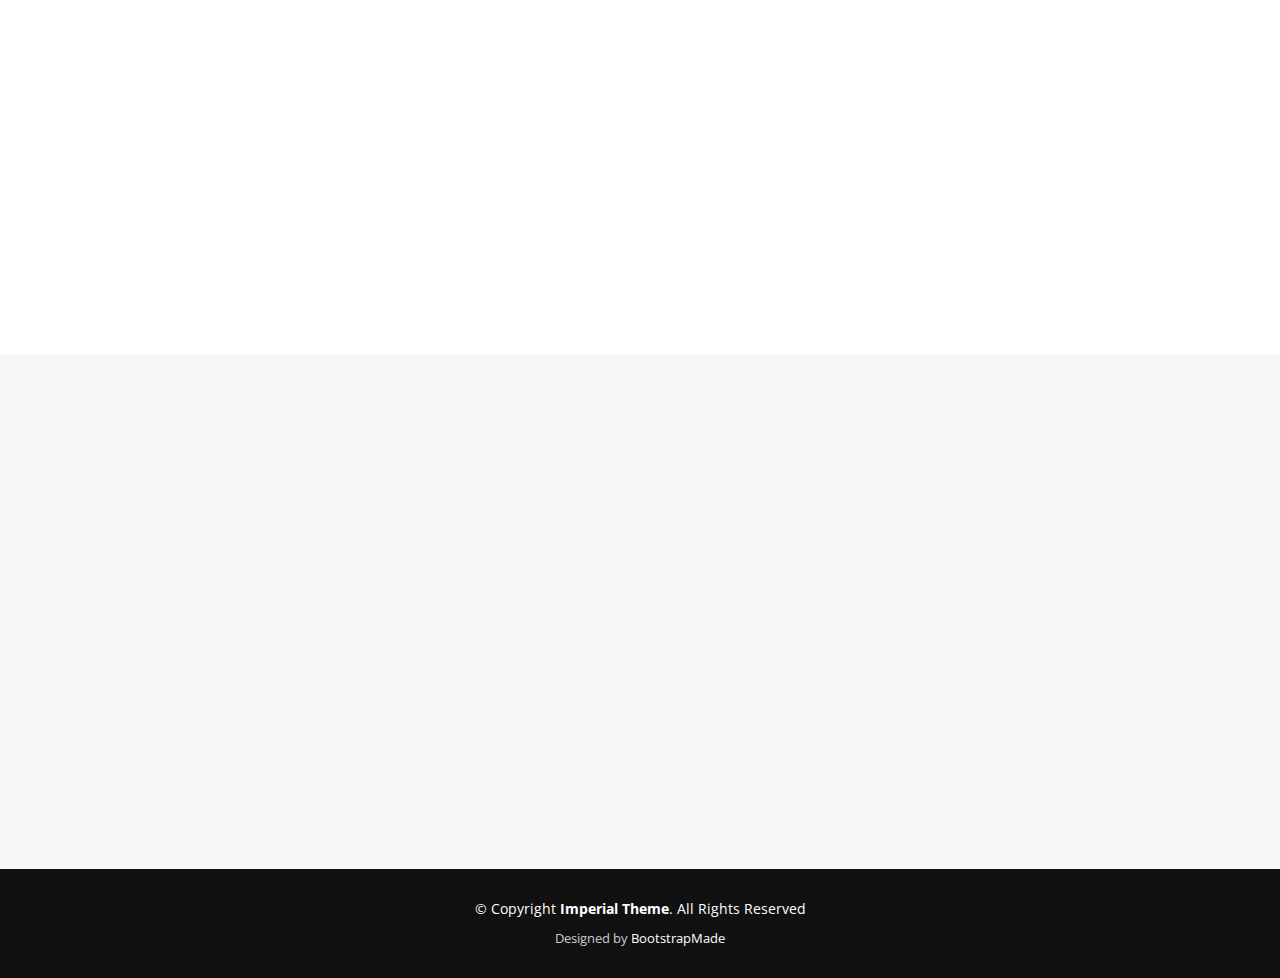
==== commit 5d98dd4c: "devide off on" ====
--- a/src/main/resources/templates/index.html
+++ b/src/main/resources/templates/index.html
@@ -85,10 +85,9 @@
             <ul class="nav-menu">
                 <li class="menu-active"><a href="#hero">Home</a></li>
                 <li><a href="#about">About Me</a></li>
-                <li><a href="#skills">Services</a></li>
+                <li><a href="#skills">Skills</a></li>
                 <li><a href="#portfolio">Projects</a></li>
-                <li><a href="#testimonials">Testimonials</a></li>
-                <li><a href="#team">Team</a></li>
+                <li><a href="#team">Dev etc</a></li>
 
                 <!--li class="menu-has-children"><a href="">Drop Down</a>
                     <ul>
--- a/src/main/resources/static/css/style.css
+++ b/src/main/resources/static/css/style.css
@@ -752,7 +752,8 @@
 #team .member .pic {
   margin-bottom: 15px;
   overflow: hidden;
-  height: 40px;
+  height: 150px;
+  width: 260px;
 }
 
 #team .member .pic img {
@@ -762,6 +763,7 @@
 #team .member h4 {
   font-weight: 700;
   margin-bottom: 2px;
+  font-color: black;
 }
 
 #team .member span {
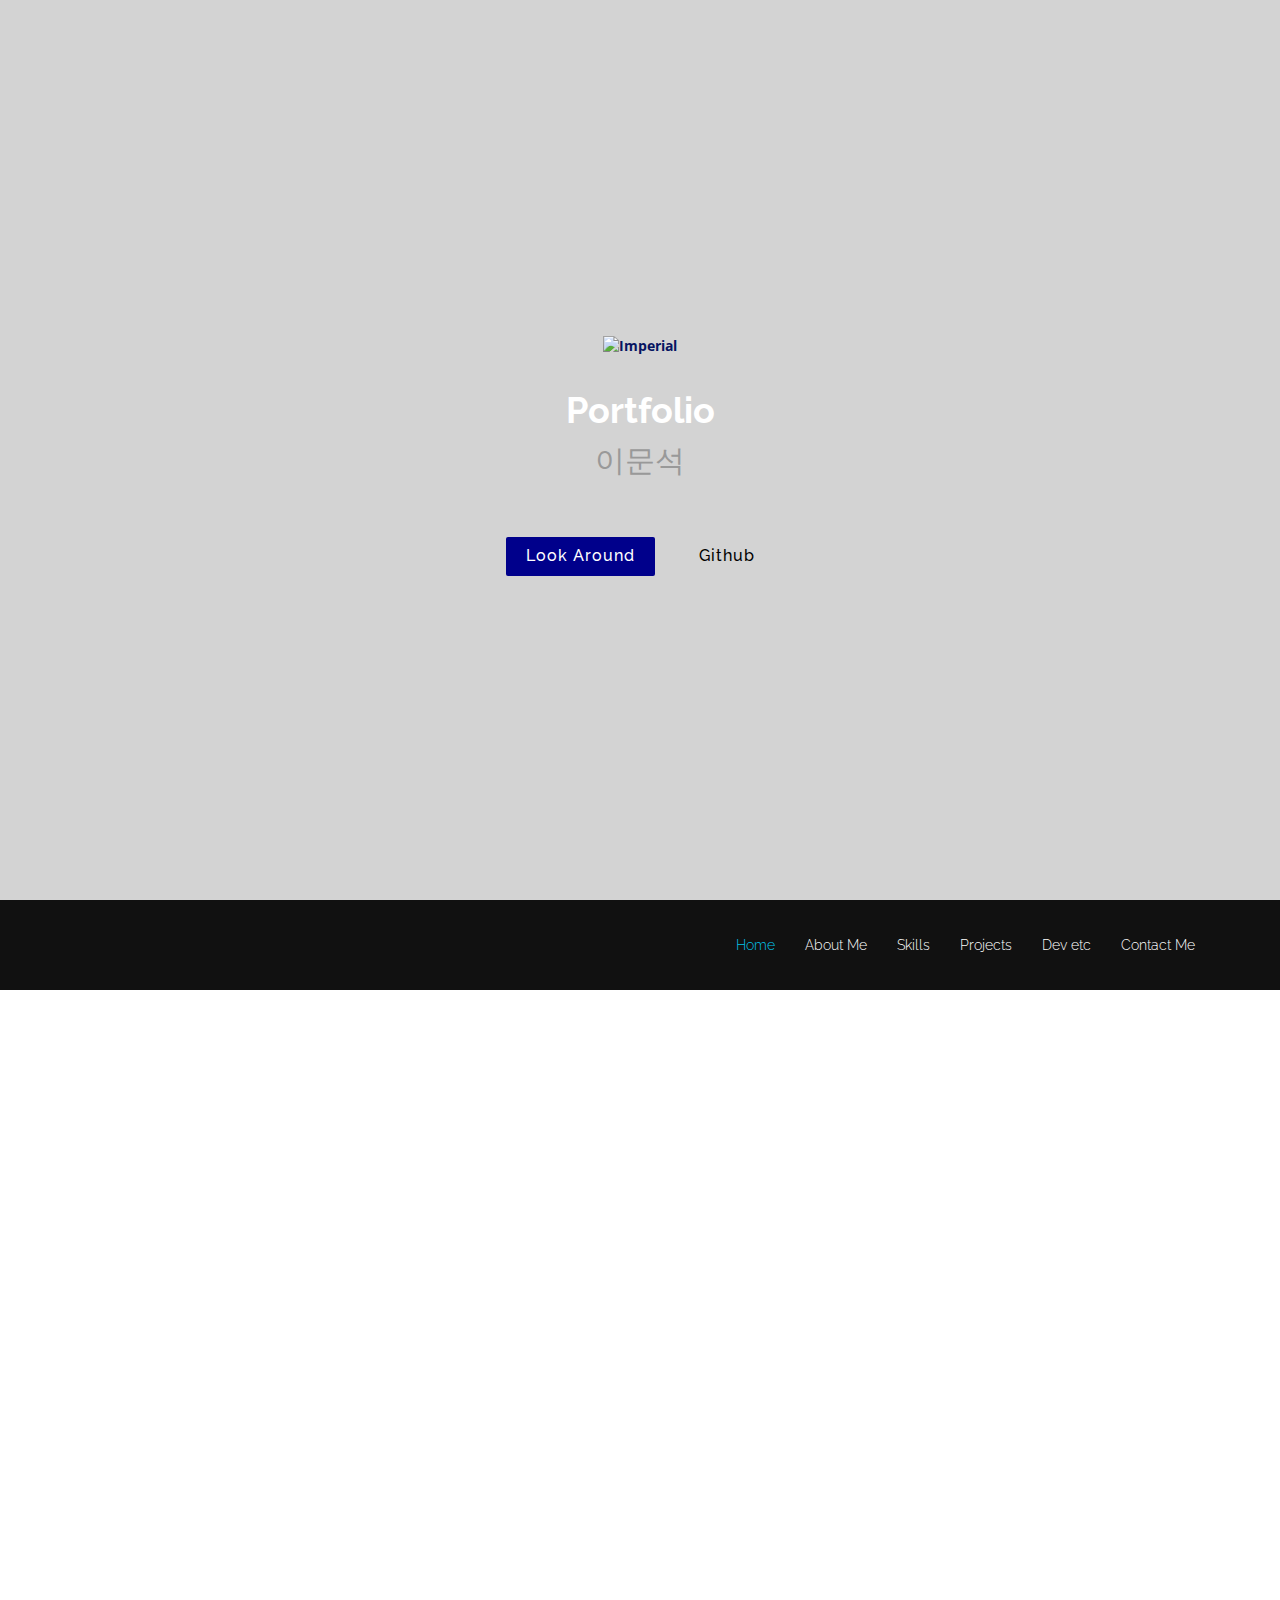
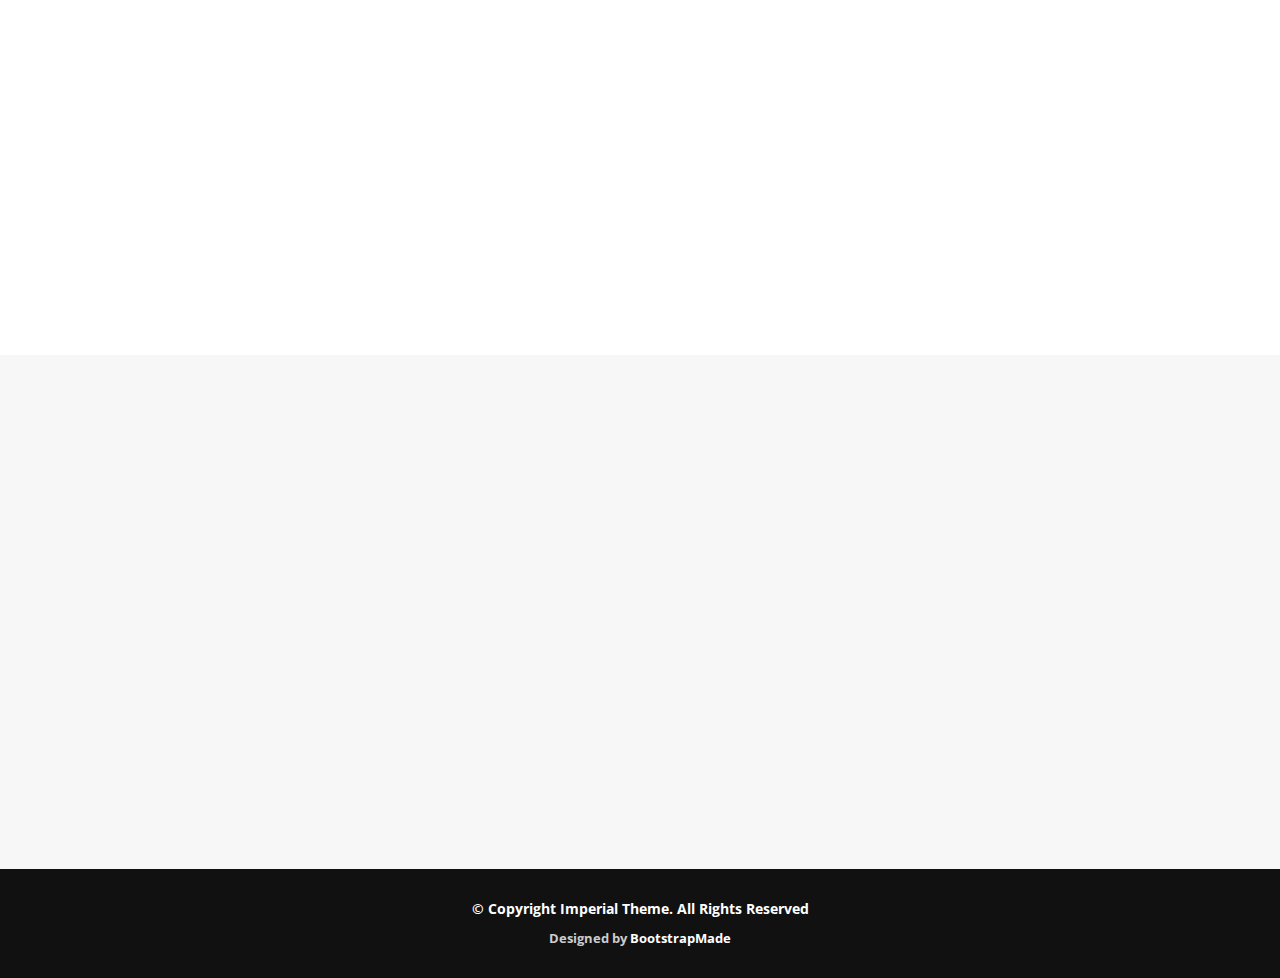
==== commit faf28d0c: "modify html,0311" ====
--- a/src/main/resources/templates/index.html
+++ b/src/main/resources/templates/index.html
@@ -135,7 +135,7 @@
             </div>
 
             <div class="col-md-6 about-content">
-                <h2 class="about-title">신입 개발자입니다.</h2>
+                <h2 class="about-title" ><p class="ns">신입 개발자입니다.</p></h2>
                 <!--p class="about-text">
                     Lorem ipsum dolor sit amet, consectetur adipiscing elit, sed do eiusmod tempor incididunt ut labore et dolore magna aliqua. Ut enim ad minim veniam, quis nostrud exercitation ullamco laboris nisi ut aliquip ex ea commodo consequat. Duis aute irure dolor
                     in reprehenderit in voluptate
--- a/src/main/resources/static/css/style.css
+++ b/src/main/resources/static/css/style.css
@@ -7,12 +7,84 @@
 /*--------------------------------------------------------------
 # General
 --------------------------------------------------------------*/
+
 body {
   background: #fff;
-  color: lightgray;
+  color: #071461;
+  font-weight:bold;
   font-family: "Open Sans", sans-serif;
 }
-
+.pop-layer .pop-container {
+  padding: 20px 25px;
+}
+.ns{font-family: 'Noto Sans KR', sans-serif;}
+.pop-layer p.ctxt {
+  color: #666;
+  line-height: 25px;
+}
+
+.pop-layer .btn-r {
+  width: 100%;
+  margin: 10px 0 20px;
+  padding-top: 10px;
+  border-top: 1px solid #DDD;
+  text-align: right;
+}
+
+.pop-layer {
+  display: none;
+  position: absolute;
+  top: 50%;
+  left: 50%;
+  width: 410px;
+  height: auto;
+  background-color: #fff;
+  border: 5px solid #3571B5;
+  z-index: 10;
+}
+
+.dim-layer {
+  display: none;
+  position: fixed;
+  _position: absolute;
+  top: 0;
+  left: 0;
+  width: 100%;
+  height: 100%;
+  z-index: 100;
+}
+
+.dim-layer .dimBg {
+  position: absolute;
+  top: 0;
+  left: 0;
+  width: 100%;
+  height: 100%;
+  background: #000;
+  opacity: .5;
+  filter: alpha(opacity=50);
+}
+
+.dim-layer .pop-layer {
+  display: block;
+}
+
+a.btn-layerClose {
+  display: inline-block;
+  height: 25px;
+  padding: 0 14px 0;
+  border: 1px solid #304a8a;
+  background-color: #3f5a9d;
+  font-size: 13px;
+  color: #fff;
+  line-height: 25px;
+}
+
+a.btn-layerClose:hover {
+  border: 1px solid #091940;
+  background-color: #1f326a;
+  color: #fff;
+}
 a {
   color: white;
   transition: 0.5s;
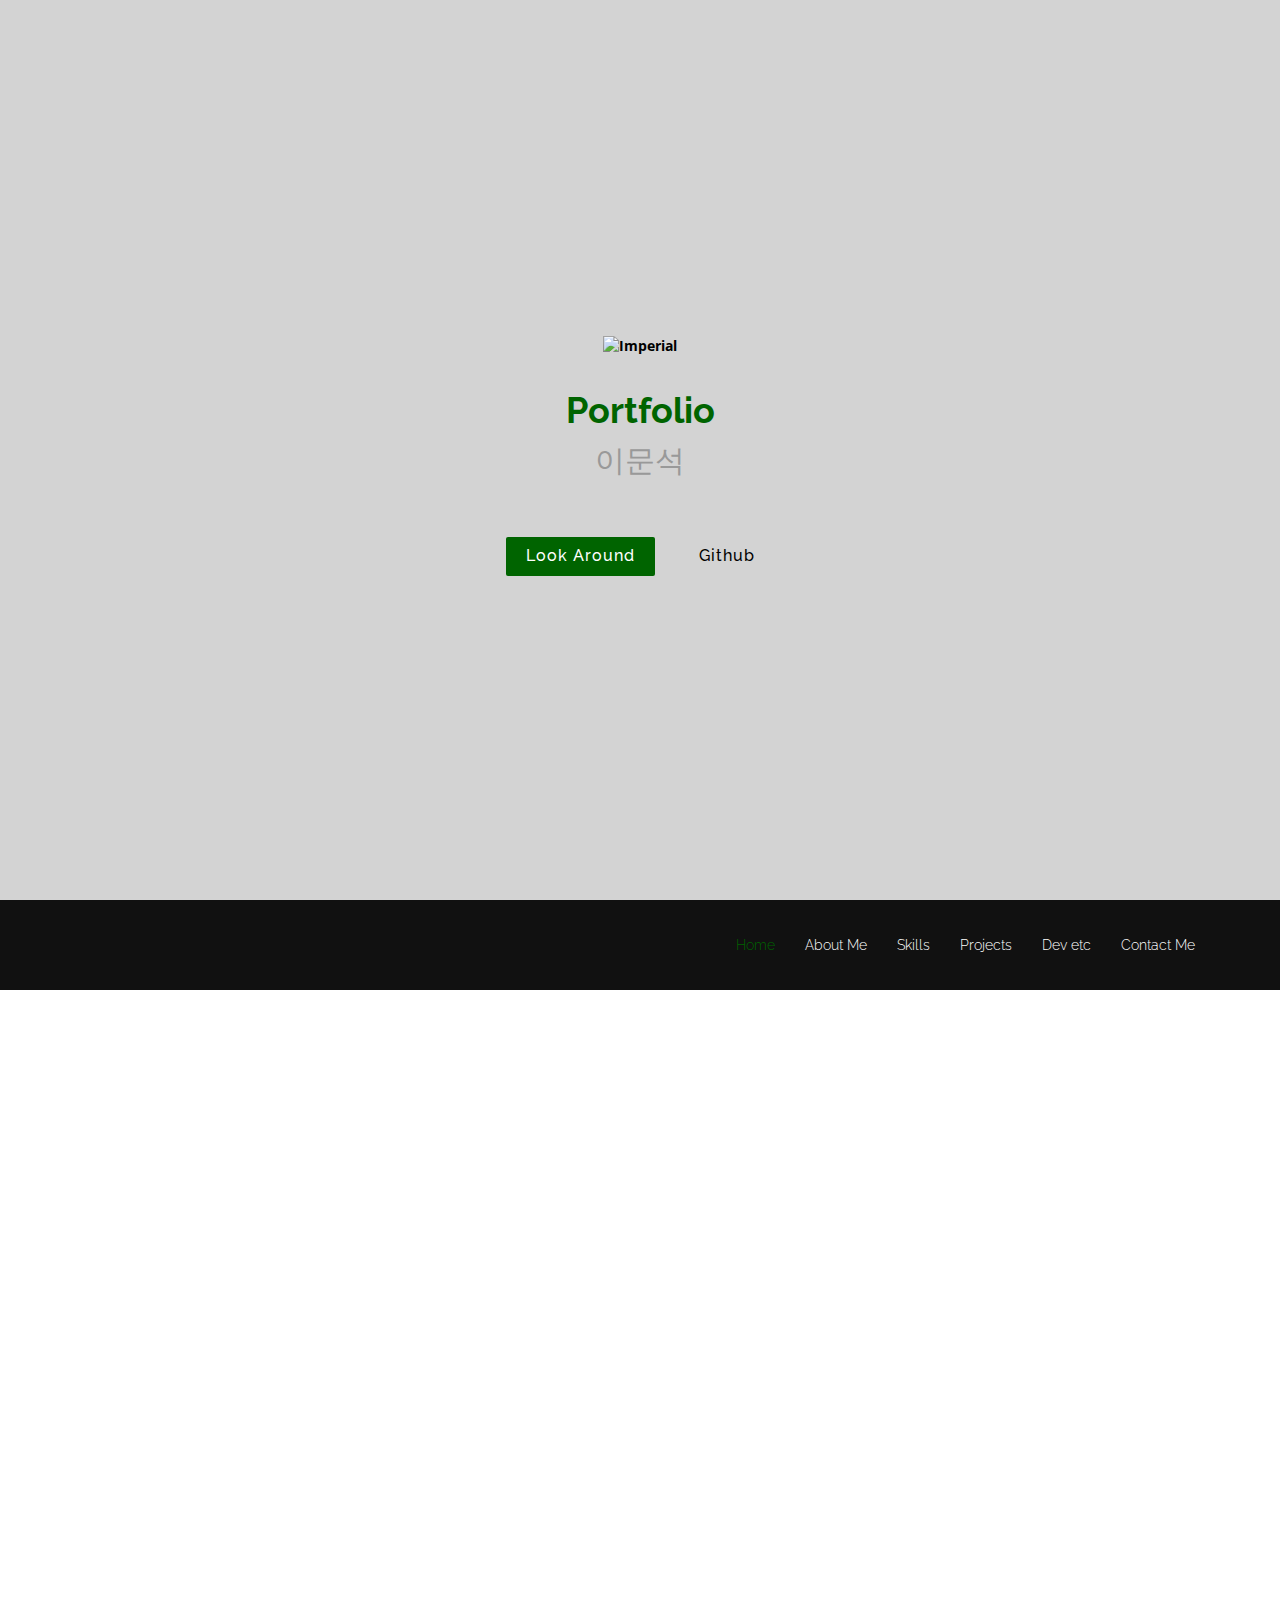
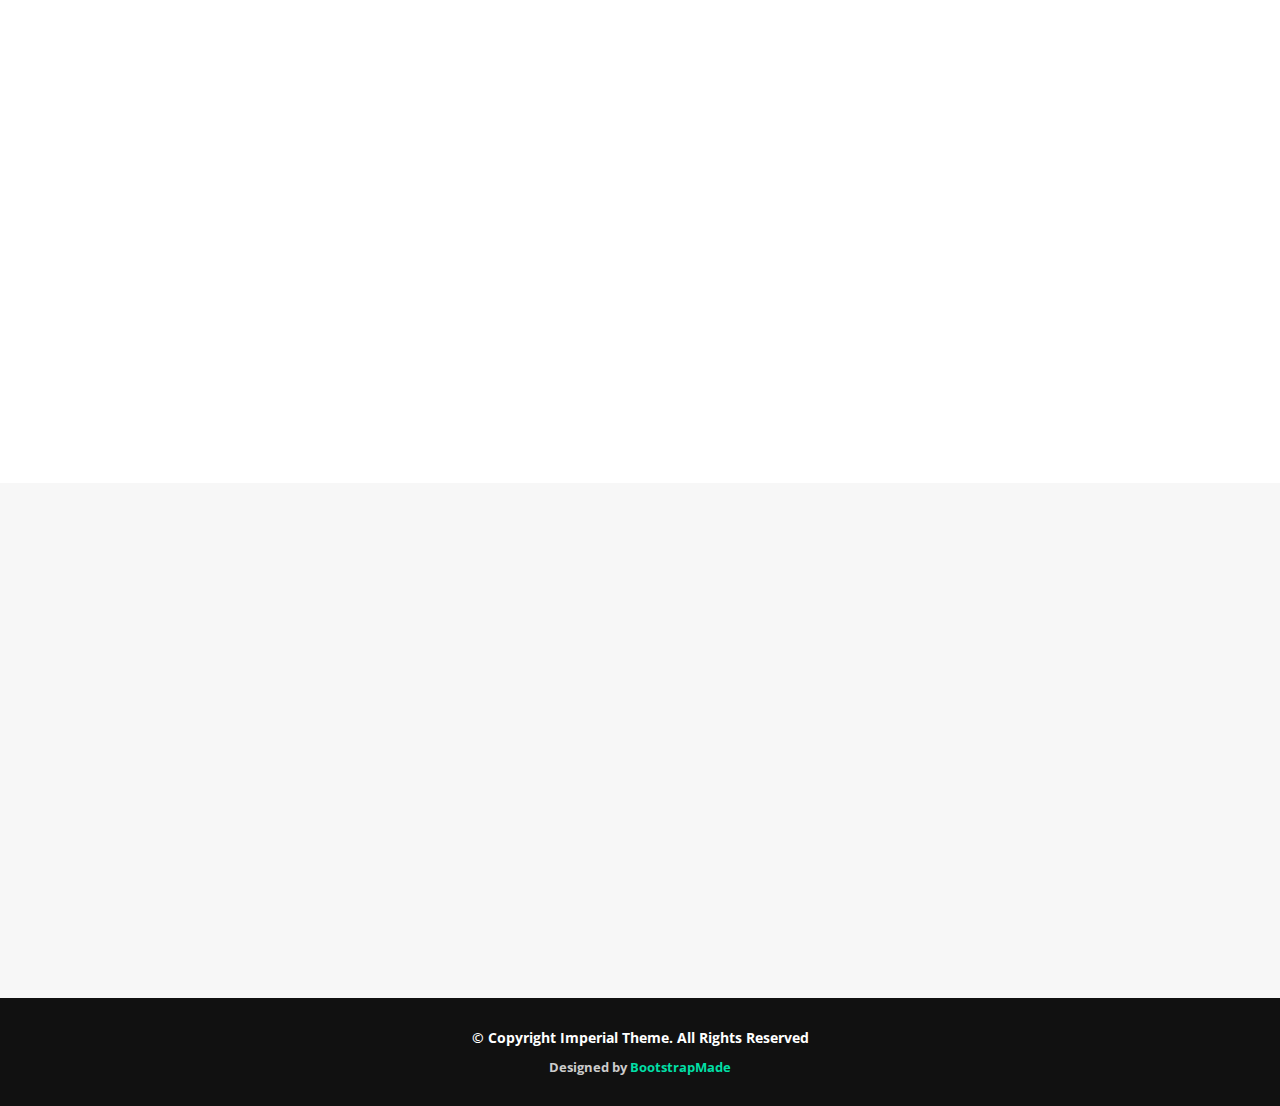
==== commit 634cd5fd: "img me" ====
--- a/src/main/resources/templates/index.html
+++ b/src/main/resources/templates/index.html
@@ -131,7 +131,7 @@
         <div class="row">
 
             <div class="col-lg-6 about-img">
-                <img src="../static/img/about-img.jpg" alt="">
+                <img src="../static/img/about-img.png" alt="">
             </div>
 
             <div class="col-md-6 about-content">
--- a/src/main/resources/static/css/style.css
+++ b/src/main/resources/static/css/style.css
@@ -10,7 +10,7 @@
 
 body {
   background: #fff;
-  color: #071461;
+  color: black;
   font-weight:bold;
   font-family: "Open Sans", sans-serif;
 }
@@ -86,7 +86,7 @@
   color: #fff;
 }
 a {
-  color: white;
+  color: #01DFA5;
   transition: 0.5s;
 }
 
@@ -190,7 +190,7 @@
   font-weight: 700;
   line-height: 48px;
 
-  color: #fff;
+  color: darkgreen;
 }
 
 @media (max-width: 768px) {
@@ -234,7 +234,7 @@
 }
 
 #hero .btn-get-started {
-  background: darkblue;
+  background: darkgreen;
   /*border: 2px solid #03C4EB;*/
   color: #fff;
 }
@@ -251,7 +251,7 @@
 }
 
 #hero .btn-services:hover {
-  background: darkblue;
+  background: darkgreen;
 
 }
 
@@ -389,7 +389,7 @@
 }
 
 .nav-menu a:hover, .nav-menu li:hover > a, .nav-menu .menu-active > a {
-  color: #03C4EB;
+  color: darkgreen;
 }
 
 .nav-menu ul {
@@ -549,7 +549,7 @@
 .section-title-divider {
   width: 50px;
   height: 3px;
-  background: #03C4EB;
+  background: darkgreen;
   margin: 0 auto;
   margin-bottom: 20px;
 }
@@ -566,7 +566,7 @@
 }
 
 #about .about-img img {
-  max-width: 100%;
+  max-width: 70%;
 }
 
 @media (max-width: 768px) {
@@ -584,7 +584,7 @@
 }
 
 #about .about-title {
-  color: #333;
+  color: black;
   font-weight: 700;
   font-size: 28px;
 }
@@ -642,7 +642,7 @@
 
 #skills .service-title a {
   margin-left: 20px;
-  color: #111;
+  color: black;
 }
 
 #skills .service-description {
@@ -874,7 +874,7 @@
 
 #contact .info i {
   font-size: 32px;
-  color: #03C4EB;
+  color: darkgreen;
   float: left;
 }
 
